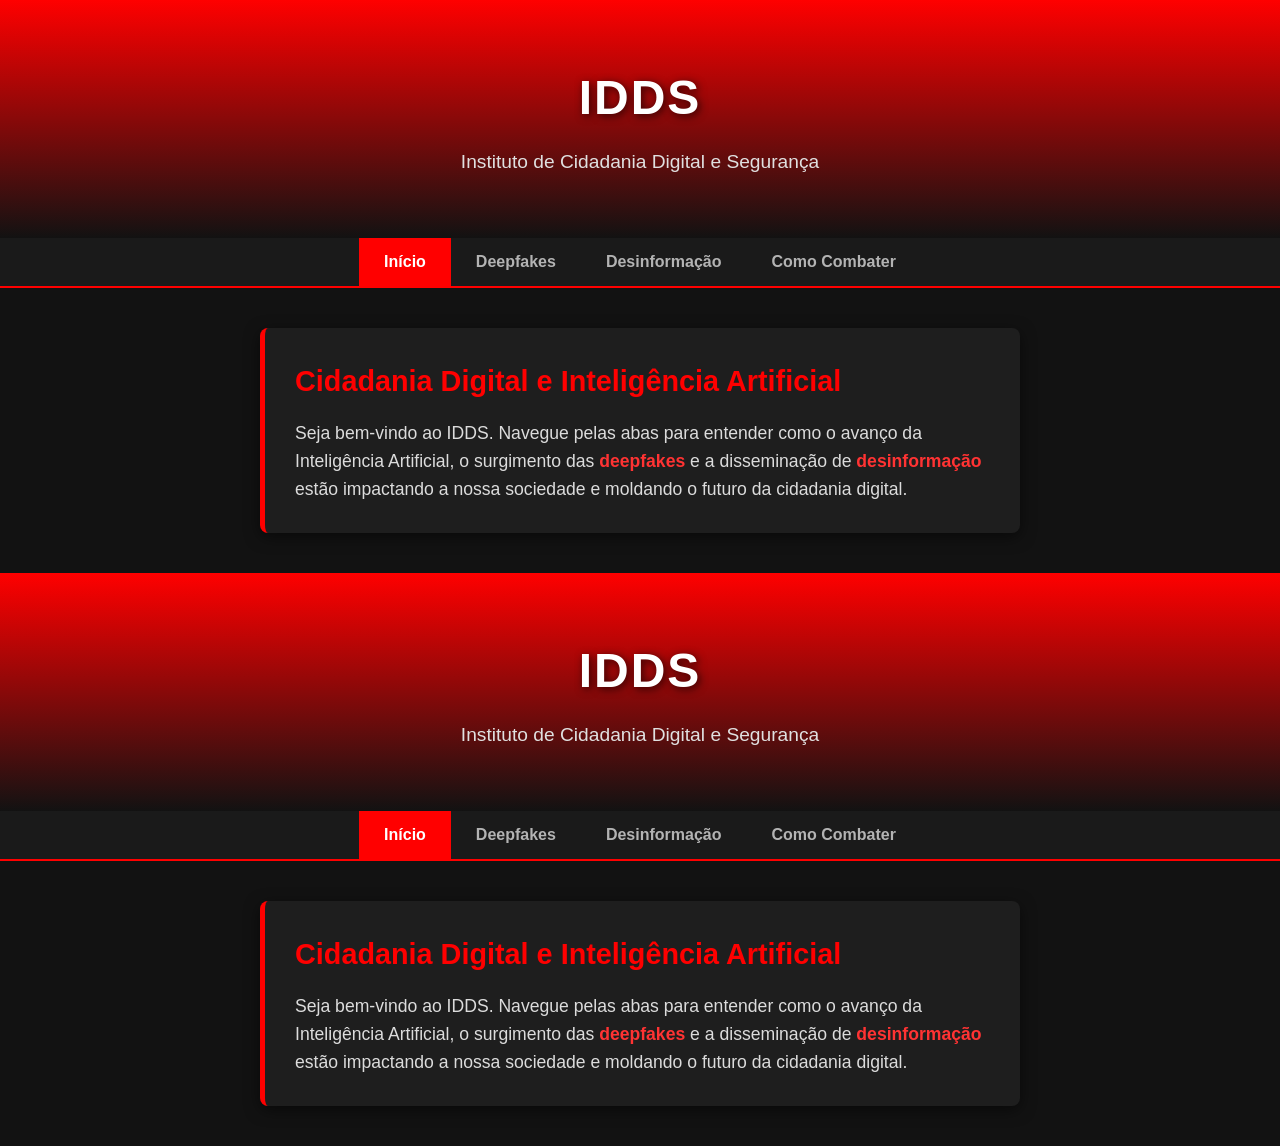
==== index.html @ 6f71fbb0 "Update index.html" ====
<!DOCTYPE html>
<html lang="pt-BR">
<head>
    <meta charset="UTF-8">
    <meta name="viewport" content="width=device-width, initial-scale=1.0">
    <title>IDDS - Cidadania Digital e IA</title>
    <link rel="stylesheet" href="style.css">
</head>
<body>

    <header class="header">
        <div class="logo">IDDS</div>
        <p class="subtitle">Instituto de Cidadania Digital e Segurança</p>
    </header>

    <nav class="nav-tabs">
        <button class="tab-link active" onclick="openTab(event, 'inicio')">Início</button>
        <button class="tab-link" onclick="openTab(event, 'deepfakes')">Deepfakes</button>
        <button class="tab-link" onclick="openTab(event, 'desinformacao')">Desinformação</button>
        <button class="tab-link" onclick="openTab(event, 'combate')">Como Combater</button>
    </nav>

    <main class="container">
        
        <section id="inicio" class="tab-content active">
            <h2>Cidadania Digital e Inteligência Artificial</h2>
            <p>Seja bem-vindo ao IDDS. Navegue pelas abas para entender como o avanço da Inteligência Artificial, o surgimento das <strong>deepfakes</strong> e a disseminação de <strong>desinformação</strong> estão impactando a nossa sociedade e moldando o futuro da cidadania digital.</p>
        </section>

        <section id="deepfakes" class="tab-content">
            <h2>O Impacto das Deepfakes</h2>
            <p>Deepfakes são vídeos, áudios ou imagens gerados por IA que imitam de forma ultra-realista o rosto e a voz de pessoas reais. Embora a tecnologia seja fascinante, ela traz grandes riscos quando usada para criar conteúdos falsos sem consentimento.</p>
        </section>

        <section id="desinformacao" class="tab-content">
            <h2>A Epidemia da Desinformação</h2>
            <p>A desinformação em massa, impulsionada por algoritmos de IA, pode manipular opiniões, interferir em processos democráticos e prejudicar a reputação de indivíduos. Entender como as notícias falsas se espalham é o primeiro passo para nos protegermos.</p>
        </section>

        <section id="combate" class="tab-content">
            <h2>Cidadania Digital em Ação</h2>
            <p>Desenvolver o pensamento crítico, verificar as fontes antes de compartilhar e usar ferramentas de checagem de fatos são atitudes essenciais para exercer uma cidadania digital responsável na era da IA.</p>
        </section>

    </main>

    <script>
        function openTab(evt, tabName) {
            var i, tabcontent, tablinks;
            
            // Esconde todos os conteúdos das abas
            tabcontent = document.getElementsByClassName("tab-content");
            for (i = 0; i < tabcontent.length; i++) {
                tabcontent[i].classList.remove("active");
            }

            // Remove a classe "active" de todos os botões
            tablinks = document.getElementsByClassName("tab-link");
            for (i = 0; i < tablinks.length; i++) {
                tablinks[i].classList.remove("active");
            }

            // Mostra a aba atual e adiciona a classe "active" ao botão que a ativou
            document.getElementById(tabName).classList.add("active");
            evt.currentTarget.classList.add("active");
        }
    </script>
</body>
</html>
<!DOCTYPE html>
<html lang="pt-BR">
<head>
    <meta charset="UTF-8">
    <meta name="viewport" content="width=device-width, initial-scale=1.0">
    <title>IDDS - Cidadania Digital e IA</title>
    <link rel="stylesheet" href="./style.css">
</head>
<body>

    <header class="header">
        <div class="logo">IDDS</div>
        <p class="subtitle">Instituto de Cidadania Digital e Segurança</p>
    </header>

    <nav class="nav-tabs">
        <button class="tab-link active" onclick="openTab(event, 'inicio')">Início</button>
        <button class="tab-link" onclick="openTab(event, 'deepfakes')">Deepfakes</button>
        <button class="tab-link" onclick="openTab(event, 'desinformacao')">Desinformação</button>
        <button class="tab-link" onclick="openTab(event, 'combate')">Como Combater</button>
    </nav>

    <main class="container">
        
        <section id="inicio" class="tab-content active">
            <h2>Cidadania Digital e Inteligência Artificial</h2>
            <p>Seja bem-vindo ao IDDS. Navegue pelas abas para entender como o avanço da Inteligência Artificial, o surgimento das <strong>deepfakes</strong> e a disseminação de <strong>desinformação</strong> estão impactando a nossa sociedade e moldando o futuro da cidadania digital.</p>
        </section>

        <section id="deepfakes" class="tab-content">
            <h2>O Impacto das Deepfakes</h2>
            <p>Deepfakes são vídeos, áudios ou imagens gerados por IA que imitam de forma ultra-realista o rosto e a voz de pessoas reais. Embora a tecnologia seja fascinante, ela traz grandes riscos quando usada para criar conteúdos falsos sem consentimento.</p>
            
            <div class="subsecao">
                <h3>Riscos Sociais e Crimes contra a Honra</h3>
                <p><strong>Fabricação da Realidade:</strong> Com a popularização dos geradores de mídia, a desinformação deixou de ser apenas a distorção de fatos e passou a ser a criação sintética de acontecimentos falsos.</p>
                <p><strong>Crimes contra a Honra:</strong> Cerca de 98% dos conteúdos do tipo deepfake encontrados na internet têm natureza sexual (como o deepnude), afetando de forma desproporcional mulheres e adolescentes.</p>
            </div>
        </section>

        <section id="desinformacao" class="tab-content">
            <h2>A Epidemia da Desinformação</h2>
            <p>A desinformação em massa, impulsionada por algoritmos de IA, pode manipular opiniões, interferir em processos democráticos e prejudicar a reputação de indivíduos. Entender como as notícias falsas se espalham é o primeiro passo para nos protegermos.</p>
            
            <div class="subsecao">
                <h3>Impacto nas Eleições e Desafios Jurídicos</h3>
                <p><strong>Impacto nas Eleições:</strong> O uso de montagens para difamar candidatos ou manipular a opinião do eleitor é uma das maiores preocupações do Tribunal Superior Eleitoral (TSE), que exige rígidas regras de transparência e rotulagem para o uso de IA.</p>
                <p><strong>Atraso Legal:</strong> A velocidade para a criação de material falso é infinitamente superior ao tempo que o sistema judiciário leva para provar a falsidade e responsabilizar os autores.</p>
                <p><strong>Regulação de Plataformas:</strong> Órgãos de governo e especialistas cobram um "dever de cuidado" mais efetivo das empresas de tecnologia (Big Techs) na remoção rápida de conteúdos manipulados e na prestação de contas de seus algoritmos.</p>
            </div>
        </section>

        <section id="combate" class="tab-content">
            <h2>Como se Proteger e Agir</h2>
            <p>Desenvolver o pensamento crítico, verificar as fontes antes de compartilhar e usar ferramentas de checagem de fatos são atitudes essenciais para exercer uma cidadania digital responsável na era da IA.</p>
            
            <div class="subsecao">
                <h3>Cidadania Digital em Ação</h3>
                <p><strong>Educação Midiática:</strong> O desenvolvimento do senso crítico é a principal defesa. A checagem de fatos, a confirmação de informações em veículos tradicionais e a análise do contexto da publicação são essenciais.</p>
                <p><strong>Denúncia e Registro:</strong> Vítimas de falsidade ideológica ou difamação devem reunir provas rapidamente (como capturas de tela auditadas ou atas notariais) para exigir a remoção do material.</p>
            </div>
        </section>

    </main>

    <script>
        function openTab(evt, tabName) {
            var i, tabcontent, tablinks;
            
            tabcontent = document.getElementsByClassName("tab-content");
            for (i = 0; i < tabcontent.length; i++) {
                tabcontent[i].classList.remove("active");
            }

            tablinks = document.getElementsByClassName("tab-link");
            for (i = 0; i < tablinks.length; i++) {
                tablinks[i].classList.remove("active");
            }

            document.getElementById(tabName).classList.add("active");
            evt.currentTarget.classList.add("active");
        }
    </script>
</body>
</html>
---- style.css ----
/* Configurações Gerais */
* {
    margin: 0;
    padding: 0;
    box-sizing: border-box;
    font-family: 'Segoe UI', Tahoma, Geneva, Verdana, sans-serif;
}

body {
    background-color: #121212;
    color: #ffffff;
    line-height: 1.6;
}

/* Abertura / Header */
.header {
    background: linear-gradient(180deg, #ff0000 0%, #121212 100%);
    text-align: center;
    padding: 60px 20px;
}

.logo {
    font-size: 3rem;
    font-weight: 900;
    color: #ffffff;
    letter-spacing: 2px;
    text-shadow: 2px 2px 8px rgba(0, 0, 0, 0.7);
}

.subtitle {
    font-size: 1.2rem;
    color: #e0e0e0;
    margin-top: 10px;
}

/* Menu de Abas */
.nav-tabs {
    display: flex;
    justify-content: center;
    background-color: #1a1a1a;
    border-bottom: 2px solid #ff0000;
    position: sticky;
    top: 0;
    z-index: 100;
}

.tab-link {
    background-color: transparent;
    border: none;
    outline: none;
    color: #b3b3b3;
    padding: 15px 25px;
    font-size: 1rem;
    font-weight: 600;
    cursor: pointer;
    transition: all 0.3s ease;
}

.tab-link:hover {
    color: #ff0000;
    background-color: #262626;
}

.tab-link.active {
    color: #ffffff;
    background-color: #ff0000;
}

/* Área de Conteúdo */
.container {
    max-width: 800px;
    margin: 40px auto;
    padding: 0 20px;
}

.tab-content {
    display: none;
    background-color: #1e1e1e;
    padding: 30px;
    border-radius: 8px;
    border-left: 5px solid #ff0000;
    box-shadow: 0 4px 15px rgba(0, 0, 0, 0.5);
}

.tab-content.active {
    display: block;
    animation: fadeIn 0.5s ease;
}

@keyframes fadeIn {
    from { opacity: 0; transform: translateY(10px); }
    to { opacity: 1; transform: translateY(0); }
}

h2 {
    color: #ff0000;
    margin-bottom: 15px;
    font-size: 1.8rem;
}

p {
    color: #dcdcdc;
    font-size: 1.1rem;
}

strong {
    color: #ff3333;
}
/* Estilos adicionais para os novos textos */
.subsecao {
    margin-top: 25px;
    padding-top: 20px;
    border-top: 1px dashed #333;
}

.subsecao h3 {
    color: #ffffff;
    font-size: 1.3rem;
    margin-bottom: 15px;
}

.subsecao p {
    margin-bottom: 15px;
    font-size: 1rem;
}
---- style.css ----
/* Configurações Gerais */
* {
    margin: 0;
    padding: 0;
    box-sizing: border-box;
    font-family: 'Segoe UI', Tahoma, Geneva, Verdana, sans-serif;
}

body {
    background-color: #121212;
    color: #ffffff;
    line-height: 1.6;
}

/* Abertura / Header */
.header {
    background: linear-gradient(180deg, #ff0000 0%, #121212 100%);
    text-align: center;
    padding: 60px 20px;
}

.logo {
    font-size: 3rem;
    font-weight: 900;
    color: #ffffff;
    letter-spacing: 2px;
    text-shadow: 2px 2px 8px rgba(0, 0, 0, 0.7);
}

.subtitle {
    font-size: 1.2rem;
    color: #e0e0e0;
    margin-top: 10px;
}

/* Menu de Abas */
.nav-tabs {
    display: flex;
    justify-content: center;
    background-color: #1a1a1a;
    border-bottom: 2px solid #ff0000;
    position: sticky;
    top: 0;
    z-index: 100;
}

.tab-link {
    background-color: transparent;
    border: none;
    outline: none;
    color: #b3b3b3;
    padding: 15px 25px;
    font-size: 1rem;
    font-weight: 600;
    cursor: pointer;
    transition: all 0.3s ease;
}

.tab-link:hover {
    color: #ff0000;
    background-color: #262626;
}

.tab-link.active {
    color: #ffffff;
    background-color: #ff0000;
}

/* Área de Conteúdo */
.container {
    max-width: 800px;
    margin: 40px auto;
    padding: 0 20px;
}

.tab-content {
    display: none;
    background-color: #1e1e1e;
    padding: 30px;
    border-radius: 8px;
    border-left: 5px solid #ff0000;
    box-shadow: 0 4px 15px rgba(0, 0, 0, 0.5);
}

.tab-content.active {
    display: block;
    animation: fadeIn 0.5s ease;
}

@keyframes fadeIn {
    from { opacity: 0; transform: translateY(10px); }
    to { opacity: 1; transform: translateY(0); }
}

h2 {
    color: #ff0000;
    margin-bottom: 15px;
    font-size: 1.8rem;
}

p {
    color: #dcdcdc;
    font-size: 1.1rem;
}

strong {
    color: #ff3333;
}
/* Estilos adicionais para os novos textos */
.subsecao {
    margin-top: 25px;
    padding-top: 20px;
    border-top: 1px dashed #333;
}

.subsecao h3 {
    color: #ffffff;
    font-size: 1.3rem;
    margin-bottom: 15px;
}

.subsecao p {
    margin-bottom: 15px;
    font-size: 1rem;
}
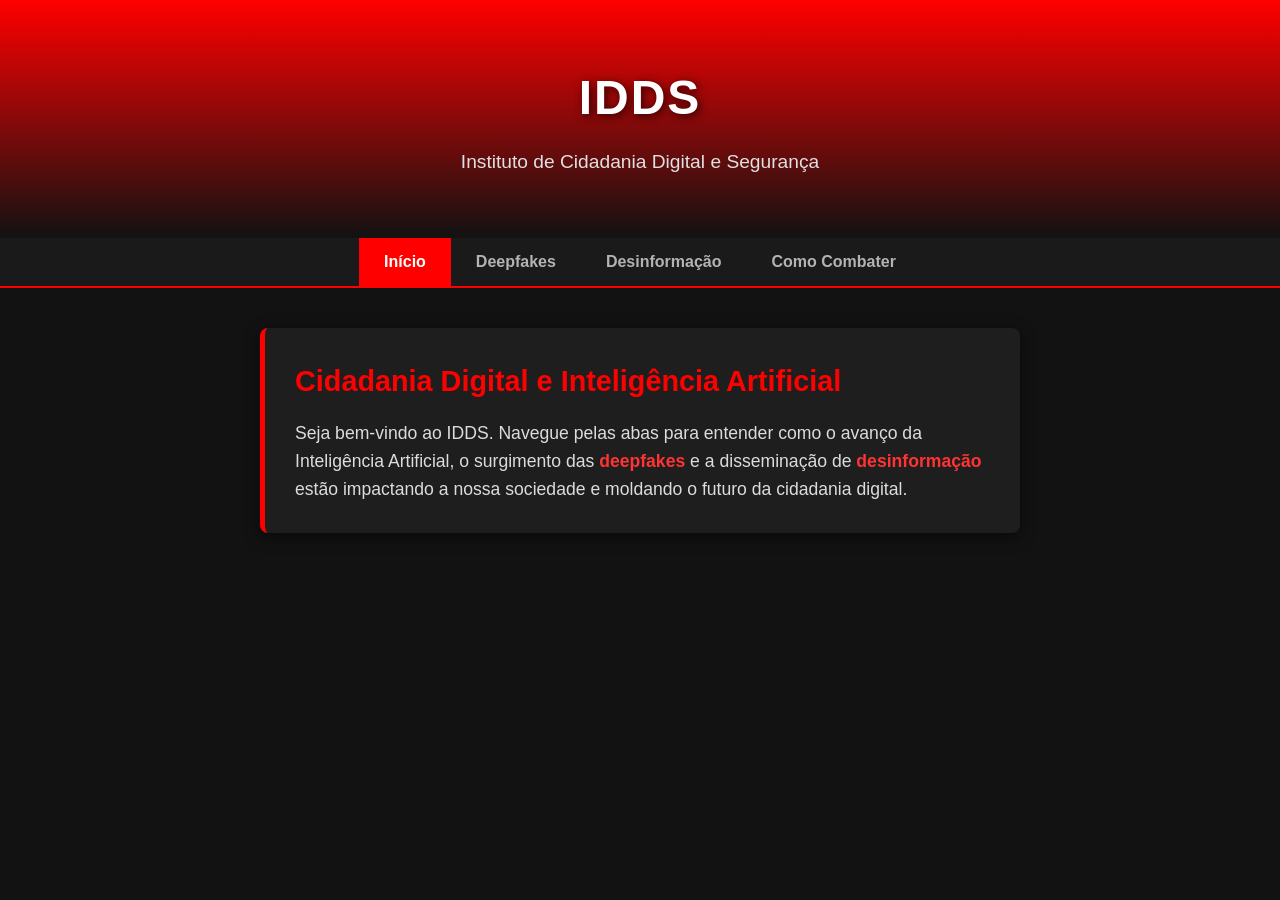
==== commit 604683ba: "Update index.html" ====
--- a/index.html
+++ b/index.html
@@ -4,7 +4,7 @@
     <meta charset="UTF-8">
     <meta name="viewport" content="width=device-width, initial-scale=1.0">
     <title>IDDS - Cidadania Digital e IA</title>
-    <link rel="stylesheet" href="style.css">
+    <link rel="stylesheet" href="./style.css">
 </head>
 <body>
 
@@ -48,94 +48,6 @@
         function openTab(evt, tabName) {
             var i, tabcontent, tablinks;
             
-            // Esconde todos os conteúdos das abas
-            tabcontent = document.getElementsByClassName("tab-content");
-            for (i = 0; i < tabcontent.length; i++) {
-                tabcontent[i].classList.remove("active");
-            }
-
-            // Remove a classe "active" de todos os botões
-            tablinks = document.getElementsByClassName("tab-link");
-            for (i = 0; i < tablinks.length; i++) {
-                tablinks[i].classList.remove("active");
-            }
-
-            // Mostra a aba atual e adiciona a classe "active" ao botão que a ativou
-            document.getElementById(tabName).classList.add("active");
-            evt.currentTarget.classList.add("active");
-        }
-    </script>
-</body>
-</html>
-<!DOCTYPE html>
-<html lang="pt-BR">
-<head>
-    <meta charset="UTF-8">
-    <meta name="viewport" content="width=device-width, initial-scale=1.0">
-    <title>IDDS - Cidadania Digital e IA</title>
-    <link rel="stylesheet" href="./style.css">
-</head>
-<body>
-
-    <header class="header">
-        <div class="logo">IDDS</div>
-        <p class="subtitle">Instituto de Cidadania Digital e Segurança</p>
-    </header>
-
-    <nav class="nav-tabs">
-        <button class="tab-link active" onclick="openTab(event, 'inicio')">Início</button>
-        <button class="tab-link" onclick="openTab(event, 'deepfakes')">Deepfakes</button>
-        <button class="tab-link" onclick="openTab(event, 'desinformacao')">Desinformação</button>
-        <button class="tab-link" onclick="openTab(event, 'combate')">Como Combater</button>
-    </nav>
-
-    <main class="container">
-        
-        <section id="inicio" class="tab-content active">
-            <h2>Cidadania Digital e Inteligência Artificial</h2>
-            <p>Seja bem-vindo ao IDDS. Navegue pelas abas para entender como o avanço da Inteligência Artificial, o surgimento das <strong>deepfakes</strong> e a disseminação de <strong>desinformação</strong> estão impactando a nossa sociedade e moldando o futuro da cidadania digital.</p>
-        </section>
-
-        <section id="deepfakes" class="tab-content">
-            <h2>O Impacto das Deepfakes</h2>
-            <p>Deepfakes são vídeos, áudios ou imagens gerados por IA que imitam de forma ultra-realista o rosto e a voz de pessoas reais. Embora a tecnologia seja fascinante, ela traz grandes riscos quando usada para criar conteúdos falsos sem consentimento.</p>
-            
-            <div class="subsecao">
-                <h3>Riscos Sociais e Crimes contra a Honra</h3>
-                <p><strong>Fabricação da Realidade:</strong> Com a popularização dos geradores de mídia, a desinformação deixou de ser apenas a distorção de fatos e passou a ser a criação sintética de acontecimentos falsos.</p>
-                <p><strong>Crimes contra a Honra:</strong> Cerca de 98% dos conteúdos do tipo deepfake encontrados na internet têm natureza sexual (como o deepnude), afetando de forma desproporcional mulheres e adolescentes.</p>
-            </div>
-        </section>
-
-        <section id="desinformacao" class="tab-content">
-            <h2>A Epidemia da Desinformação</h2>
-            <p>A desinformação em massa, impulsionada por algoritmos de IA, pode manipular opiniões, interferir em processos democráticos e prejudicar a reputação de indivíduos. Entender como as notícias falsas se espalham é o primeiro passo para nos protegermos.</p>
-            
-            <div class="subsecao">
-                <h3>Impacto nas Eleições e Desafios Jurídicos</h3>
-                <p><strong>Impacto nas Eleições:</strong> O uso de montagens para difamar candidatos ou manipular a opinião do eleitor é uma das maiores preocupações do Tribunal Superior Eleitoral (TSE), que exige rígidas regras de transparência e rotulagem para o uso de IA.</p>
-                <p><strong>Atraso Legal:</strong> A velocidade para a criação de material falso é infinitamente superior ao tempo que o sistema judiciário leva para provar a falsidade e responsabilizar os autores.</p>
-                <p><strong>Regulação de Plataformas:</strong> Órgãos de governo e especialistas cobram um "dever de cuidado" mais efetivo das empresas de tecnologia (Big Techs) na remoção rápida de conteúdos manipulados e na prestação de contas de seus algoritmos.</p>
-            </div>
-        </section>
-
-        <section id="combate" class="tab-content">
-            <h2>Como se Proteger e Agir</h2>
-            <p>Desenvolver o pensamento crítico, verificar as fontes antes de compartilhar e usar ferramentas de checagem de fatos são atitudes essenciais para exercer uma cidadania digital responsável na era da IA.</p>
-            
-            <div class="subsecao">
-                <h3>Cidadania Digital em Ação</h3>
-                <p><strong>Educação Midiática:</strong> O desenvolvimento do senso crítico é a principal defesa. A checagem de fatos, a confirmação de informações em veículos tradicionais e a análise do contexto da publicação são essenciais.</p>
-                <p><strong>Denúncia e Registro:</strong> Vítimas de falsidade ideológica ou difamação devem reunir provas rapidamente (como capturas de tela auditadas ou atas notariais) para exigir a remoção do material.</p>
-            </div>
-        </section>
-
-    </main>
-
-    <script>
-        function openTab(evt, tabName) {
-            var i, tabcontent, tablinks;
-            
             tabcontent = document.getElementsByClassName("tab-content");
             for (i = 0; i < tabcontent.length; i++) {
                 tabcontent[i].classList.remove("active");
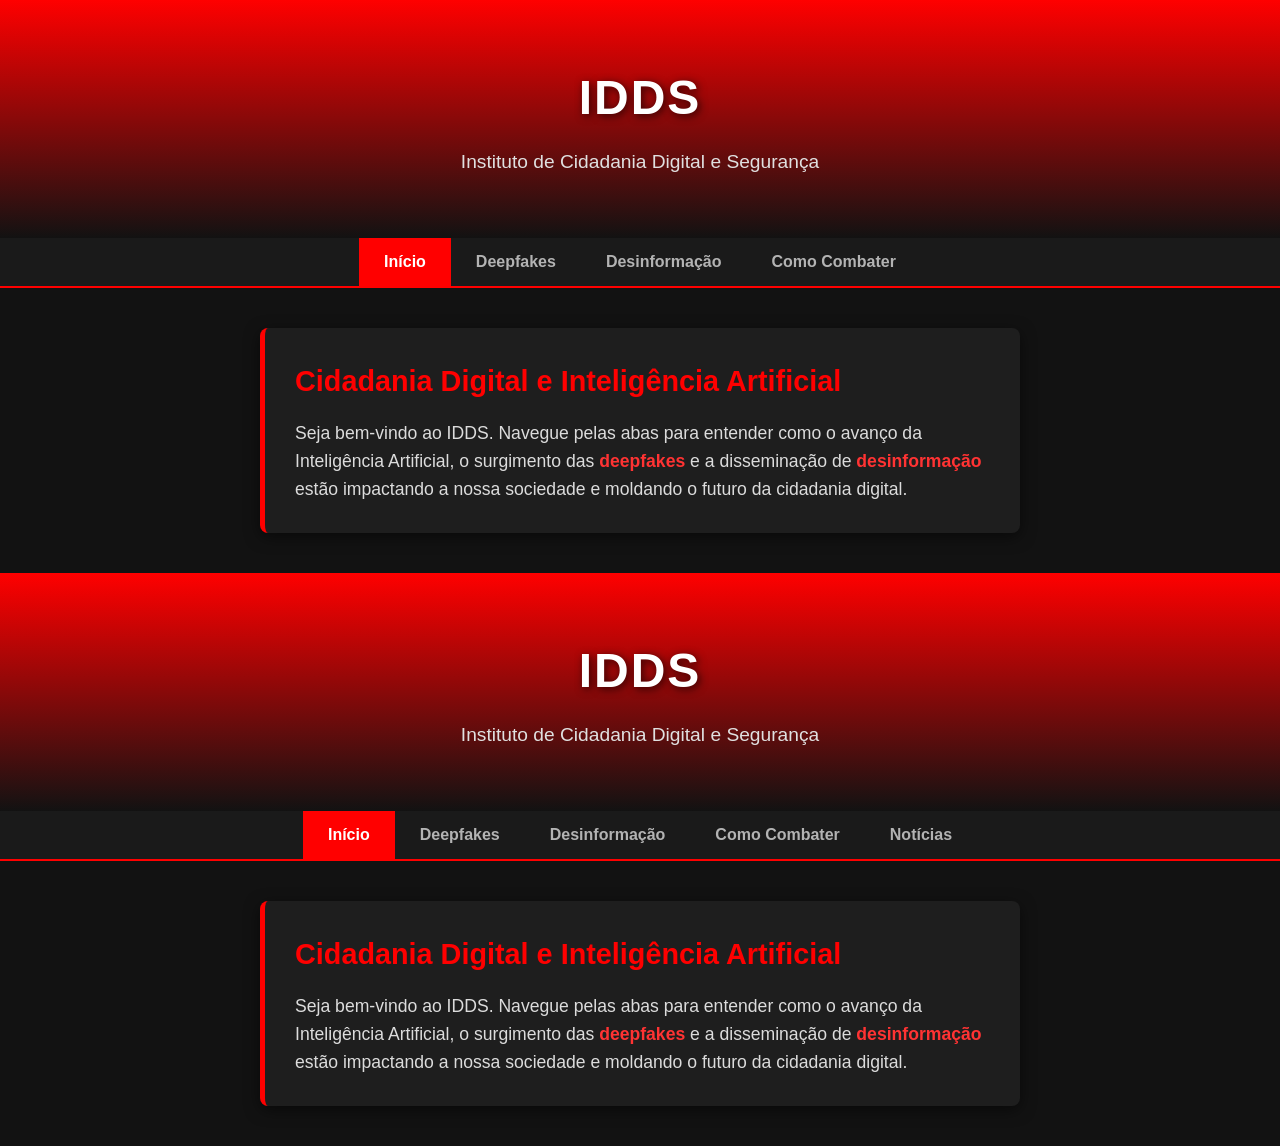
==== commit 81274228: "Enhance index.html with new content sections Added a new section on news and updates related to AI r" ====
--- a/index.html
+++ b/index.html
@@ -64,3 +64,99 @@
     </script>
 </body>
 </html>
+<!DOCTYPE html>
+<html lang="pt-BR">
+<head>
+    <meta charset="UTF-8">
+    <meta name="viewport" content="width=device-width, initial-scale=1.0">
+    <title>IDDS - Cidadania Digital e IA</title>
+    <link rel="stylesheet" href="./style.css">
+</head>
+<body>
+
+    <header class="header">
+        <div class="logo">IDDS</div>
+        <p class="subtitle">Instituto de Cidadania Digital e Segurança</p>
+    </header>
+
+    <nav class="nav-tabs">
+        <button class="tab-link active" onclick="openTab(event, 'inicio')">Início</button>
+        <button class="tab-link" onclick="openTab(event, 'deepfakes')">Deepfakes</button>
+        <button class="tab-link" onclick="openTab(event, 'desinformacao')">Desinformação</button>
+        <button class="tab-link" onclick="openTab(event, 'combate')">Como Combater</button>
+        <button class="tab-link" onclick="openTab(event, 'noticias')">Notícias</button>
+    </nav>
+
+    <main class="container">
+        
+        <section id="inicio" class="tab-content active">
+            <h2>Cidadania Digital e Inteligência Artificial</h2>
+            <p>Seja bem-vindo ao IDDS. Navegue pelas abas para entender como o avanço da Inteligência Artificial, o surgimento das <strong>deepfakes</strong> e a disseminação de <strong>desinformação</strong> estão impactando a nossa sociedade e moldando o futuro da cidadania digital.</p>
+        </section>
+
+        <section id="deepfakes" class="tab-content">
+            <h2>O Impacto das Deepfakes</h2>
+            <p>Deepfakes são vídeos, áudios ou imagens gerados por IA que imitam de forma ultra-realista o rosto e a voz de pessoas reais. Embora a tecnologia seja fascinante, ela traz grandes riscos quando usada para criar conteúdos falsos sem consentimento.</p>
+            
+            <div class="subsecao">
+                <h3>1. Riscos Sociais e Crimes contra a Honra</h3>
+                <p><strong>Fabricação da Realidade:</strong> Com a popularização dos geradores de mídia, a desinformação deixou de ser apenas a distorção de fatos e passou a ser a criação sintética de acontecimentos falsos.</p>
+                <p><strong>Crimes contra a Honra:</strong> Uma parcela esmagadora dos conteúdos do tipo deepfake encontrados na internet tem como objetivo a difamação e a violação da privacidade de indivíduos, afetando de forma desproporcional mulheres e adolescentes por meio de montagens abusivas.</p>
+            </div>
+        </section>
+
+        <section id="desinformacao" class="tab-content">
+            <h2>A Epidemia da Desinformação</h2>
+            <p>A desinformação em massa, impulsionada por algoritmos de IA, pode manipular opiniões, interferir em processos democráticos e prejudicar a reputação de indivíduos. Entender como as notícias falsas se espalham é o primeiro passo para nos protegermos.</p>
+            
+            <div class="subsecao">
+                <h3>2. Desafios Jurídicos e de Governança</h3>
+                <p><strong>Impacto nas Eleições:</strong> O uso de montagens para difamar candidatos ou manipular a opinião do eleitor é uma das maiores preocupações do Tribunal Superior Eleitoral (TSE), que exige rígidas regras de transparência e rotulagem para o uso de IA.</p>
+                <p><strong>Atraso Legal:</strong> A velocidade para a criação de material falso é infinitamente superior ao tempo que o sistema judiciário leva para provar a falsidade e responsabilizar os autores.</p>
+                <p><strong>Regulação de Plataformas:</strong> Órgãos de governo e especialistas cobram um "dever de cuidado" mais efetivo das empresas de tecnologia (Big Techs) na remoção rápida de conteúdos manipulados e na prestação de contas de seus algoritmos.</p>
+            </div>
+        </section>
+
+        <section id="combate" class="tab-content">
+            <h2>Como se Proteger e Agir</h2>
+            
+            <div class="subsecao">
+                <h3>3. Como se Proteger e Agir</h3>
+                <p><strong>Educação Midiática:</strong> O desenvolvimento do senso crítico é a principal defesa. A checagem de fatos, a confirmação de informações em veículos tradicionais e a análise do contexto da publicação são essenciais.</p>
+                <p><strong>Denúncia e Registro:</strong> Vítimas de falsidade ideológica ou difamação devem reunir provas rapidamente (como capturas de tela auditadas ou atas notariais) para exigir a remoção do material pelas vias legais.</p>
+            </div>
+        </section>
+
+        <section id="noticias" class="tab-content">
+            <h2>Painel de Notícias e Atualizações</h2>
+            <p>Acompanhe novidades sobre regulamentações de IA, decisões governamentais e o cenário global da segurança da informação.</p>
+            
+            <div class="subsecao">
+                <h3>Últimas Atualizações</h3>
+                <p><strong>Novas Diretrizes do TSE:</strong> Tribunal reforça punições para o uso de inteligência artificial sem aviso prévio em campanhas de comunicação de interesse público.</p>
+                <p><strong>Debates sobre Big Techs:</strong> Discussões no Congresso avançam em busca de novos parâmetros de responsabilidade na moderação de conteúdos gerados por algoritmos avançados.</p>
+            </div>
+        </section>
+
+    </main>
+
+    <script>
+        function openTab(evt, tabName) {
+            var i, tabcontent, tablinks;
+            
+            tabcontent = document.getElementsByClassName("tab-content");
+            for (i = 0; i < tabcontent.length; i++) {
+                tabcontent[i].classList.remove("active");
+            }
+
+            tablinks = document.getElementsByClassName("tab-link");
+            for (i = 0; i < tablinks.length; i++) {
+                tablinks[i].classList.remove("active");
+            }
+
+            document.getElementById(tabName).classList.add("active");
+            evt.currentTarget.classList.add("active");
+        }
+    </script>
+</body>
+</html>
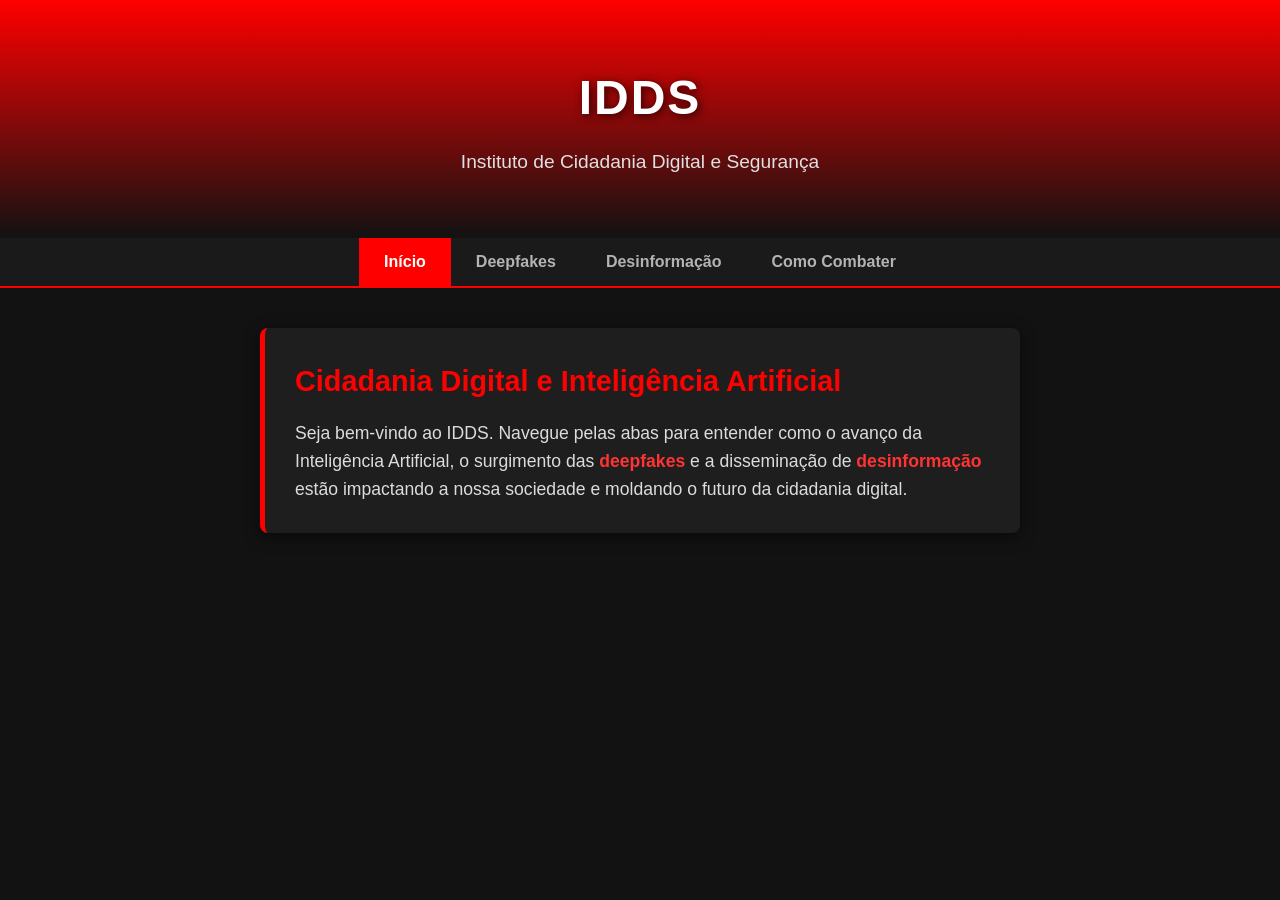
==== commit 46119cc0: "Update index.html" ====
--- a/index.html
+++ b/index.html
@@ -4,7 +4,7 @@
     <meta charset="UTF-8">
     <meta name="viewport" content="width=device-width, initial-scale=1.0">
     <title>IDDS - Cidadania Digital e IA</title>
-    <link rel="stylesheet" href="./style.css">
+    <link rel="stylesheet" href="style.css">
 </head>
 <body>
 
@@ -48,115 +48,22 @@
         function openTab(evt, tabName) {
             var i, tabcontent, tablinks;
             
+            // Esconde todos os conteúdos das abas
             tabcontent = document.getElementsByClassName("tab-content");
             for (i = 0; i < tabcontent.length; i++) {
                 tabcontent[i].classList.remove("active");
             }
 
+            // Remove a classe "active" de todos os botões
             tablinks = document.getElementsByClassName("tab-link");
             for (i = 0; i < tablinks.length; i++) {
                 tablinks[i].classList.remove("active");
             }
 
+            // Mostra a aba atual e adiciona a classe "active" ao botão que a ativou
             document.getElementById(tabName).classList.add("active");
             evt.currentTarget.classList.add("active");
         }
     </script>
 </body>
 </html>
-<!DOCTYPE html>
-<html lang="pt-BR">
-<head>
-    <meta charset="UTF-8">
-    <meta name="viewport" content="width=device-width, initial-scale=1.0">
-    <title>IDDS - Cidadania Digital e IA</title>
-    <link rel="stylesheet" href="./style.css">
-</head>
-<body>
-
-    <header class="header">
-        <div class="logo">IDDS</div>
-        <p class="subtitle">Instituto de Cidadania Digital e Segurança</p>
-    </header>
-
-    <nav class="nav-tabs">
-        <button class="tab-link active" onclick="openTab(event, 'inicio')">Início</button>
-        <button class="tab-link" onclick="openTab(event, 'deepfakes')">Deepfakes</button>
-        <button class="tab-link" onclick="openTab(event, 'desinformacao')">Desinformação</button>
-        <button class="tab-link" onclick="openTab(event, 'combate')">Como Combater</button>
-        <button class="tab-link" onclick="openTab(event, 'noticias')">Notícias</button>
-    </nav>
-
-    <main class="container">
-        
-        <section id="inicio" class="tab-content active">
-            <h2>Cidadania Digital e Inteligência Artificial</h2>
-            <p>Seja bem-vindo ao IDDS. Navegue pelas abas para entender como o avanço da Inteligência Artificial, o surgimento das <strong>deepfakes</strong> e a disseminação de <strong>desinformação</strong> estão impactando a nossa sociedade e moldando o futuro da cidadania digital.</p>
-        </section>
-
-        <section id="deepfakes" class="tab-content">
-            <h2>O Impacto das Deepfakes</h2>
-            <p>Deepfakes são vídeos, áudios ou imagens gerados por IA que imitam de forma ultra-realista o rosto e a voz de pessoas reais. Embora a tecnologia seja fascinante, ela traz grandes riscos quando usada para criar conteúdos falsos sem consentimento.</p>
-            
-            <div class="subsecao">
-                <h3>1. Riscos Sociais e Crimes contra a Honra</h3>
-                <p><strong>Fabricação da Realidade:</strong> Com a popularização dos geradores de mídia, a desinformação deixou de ser apenas a distorção de fatos e passou a ser a criação sintética de acontecimentos falsos.</p>
-                <p><strong>Crimes contra a Honra:</strong> Uma parcela esmagadora dos conteúdos do tipo deepfake encontrados na internet tem como objetivo a difamação e a violação da privacidade de indivíduos, afetando de forma desproporcional mulheres e adolescentes por meio de montagens abusivas.</p>
-            </div>
-        </section>
-
-        <section id="desinformacao" class="tab-content">
-            <h2>A Epidemia da Desinformação</h2>
-            <p>A desinformação em massa, impulsionada por algoritmos de IA, pode manipular opiniões, interferir em processos democráticos e prejudicar a reputação de indivíduos. Entender como as notícias falsas se espalham é o primeiro passo para nos protegermos.</p>
-            
-            <div class="subsecao">
-                <h3>2. Desafios Jurídicos e de Governança</h3>
-                <p><strong>Impacto nas Eleições:</strong> O uso de montagens para difamar candidatos ou manipular a opinião do eleitor é uma das maiores preocupações do Tribunal Superior Eleitoral (TSE), que exige rígidas regras de transparência e rotulagem para o uso de IA.</p>
-                <p><strong>Atraso Legal:</strong> A velocidade para a criação de material falso é infinitamente superior ao tempo que o sistema judiciário leva para provar a falsidade e responsabilizar os autores.</p>
-                <p><strong>Regulação de Plataformas:</strong> Órgãos de governo e especialistas cobram um "dever de cuidado" mais efetivo das empresas de tecnologia (Big Techs) na remoção rápida de conteúdos manipulados e na prestação de contas de seus algoritmos.</p>
-            </div>
-        </section>
-
-        <section id="combate" class="tab-content">
-            <h2>Como se Proteger e Agir</h2>
-            
-            <div class="subsecao">
-                <h3>3. Como se Proteger e Agir</h3>
-                <p><strong>Educação Midiática:</strong> O desenvolvimento do senso crítico é a principal defesa. A checagem de fatos, a confirmação de informações em veículos tradicionais e a análise do contexto da publicação são essenciais.</p>
-                <p><strong>Denúncia e Registro:</strong> Vítimas de falsidade ideológica ou difamação devem reunir provas rapidamente (como capturas de tela auditadas ou atas notariais) para exigir a remoção do material pelas vias legais.</p>
-            </div>
-        </section>
-
-        <section id="noticias" class="tab-content">
-            <h2>Painel de Notícias e Atualizações</h2>
-            <p>Acompanhe novidades sobre regulamentações de IA, decisões governamentais e o cenário global da segurança da informação.</p>
-            
-            <div class="subsecao">
-                <h3>Últimas Atualizações</h3>
-                <p><strong>Novas Diretrizes do TSE:</strong> Tribunal reforça punições para o uso de inteligência artificial sem aviso prévio em campanhas de comunicação de interesse público.</p>
-                <p><strong>Debates sobre Big Techs:</strong> Discussões no Congresso avançam em busca de novos parâmetros de responsabilidade na moderação de conteúdos gerados por algoritmos avançados.</p>
-            </div>
-        </section>
-
-    </main>
-
-    <script>
-        function openTab(evt, tabName) {
-            var i, tabcontent, tablinks;
-            
-            tabcontent = document.getElementsByClassName("tab-content");
-            for (i = 0; i < tabcontent.length; i++) {
-                tabcontent[i].classList.remove("active");
-            }
-
-            tablinks = document.getElementsByClassName("tab-link");
-            for (i = 0; i < tablinks.length; i++) {
-                tablinks[i].classList.remove("active");
-            }
-
-            document.getElementById(tabName).classList.add("active");
-            evt.currentTarget.classList.add("active");
-        }
-    </script>
-</body>
-</html>
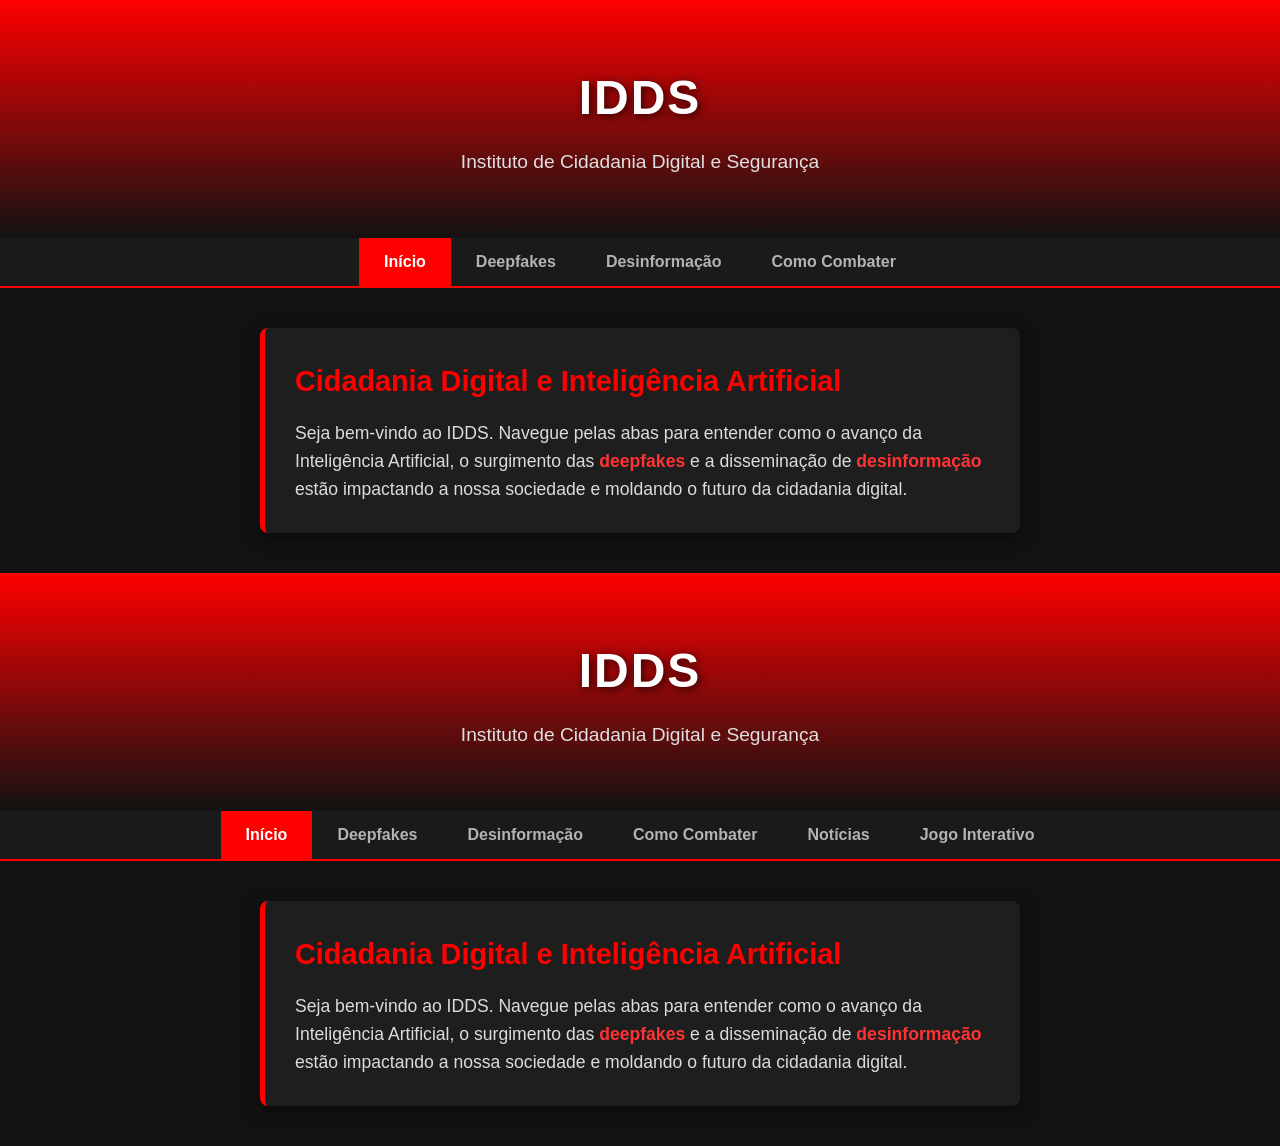
==== commit b1ce50b0: "Update index.html" ====
--- a/index.html
+++ b/index.html
@@ -67,3 +67,178 @@
     </script>
 </body>
 </html>
+<!DOCTYPE html>
+<html lang="pt-BR">
+<head>
+    <meta charset="UTF-8">
+    <meta name="viewport" content="width=device-width, initial-scale=1.0">
+    <title>IDDS - Cidadania Digital e IA</title>
+    <link rel="stylesheet" href="./style.css">
+</head>
+<body>
+
+    <header class="header">
+        <div class="logo">IDDS</div>
+        <p class="subtitle">Instituto de Cidadania Digital e Segurança</p>
+    </header>
+
+    <nav class="nav-tabs">
+        <button class="tab-link active" onclick="openTab(event, 'inicio')">Início</button>
+        <button class="tab-link" onclick="openTab(event, 'deepfakes')">Deepfakes</button>
+        <button class="tab-link" onclick="openTab(event, 'desinformacao')">Desinformação</button>
+        <button class="tab-link" onclick="openTab(event, 'combate')">Como Combater</button>
+        <button class="tab-link" onclick="openTab(event, 'noticias')">Notícias</button>
+        <button class="tab-link" onclick="openTab(event, 'jogo')">Jogo Interativo</button>
+    </nav>
+
+    <main class="container">
+        
+        <section id="inicio" class="tab-content active">
+            <h2>Cidadania Digital e Inteligência Artificial</h2>
+            <p>Seja bem-vindo ao IDDS. Navegue pelas abas para entender como o avanço da Inteligência Artificial, o surgimento das <strong>deepfakes</strong> e a disseminação de <strong>desinformação</strong> estão impactando a nossa sociedade e moldando o futuro da cidadania digital.</p>
+        </section>
+
+        <section id="deepfakes" class="tab-content">
+            <h2>O Impacto das Deepfakes</h2>
+            <p>Deepfakes são vídeos, áudios ou imagens gerados por IA que imitam de forma ultra-realista o rosto e a voz de pessoas reais. Embora a tecnologia seja fascinante, ela traz grandes riscos quando usada para criar conteúdos falsos sem consentimento.</p>
+            
+            <div class="subsecao">
+                <h3>1. Riscos Sociais e Crimes contra a Honra</h3>
+                <p><strong>Fabricação da Realidade:</strong> Com a popularização dos geradores de mídia, a desinformação deixou de ser apenas a distorção de fatos e passou a ser a criação sintética de acontecimentos falsos.</p>
+                <p><strong>Crimes contra a Honra:</strong> Uma parcela esmagadora dos conteúdos do tipo deepfake encontrados na internet tem como objetivo a difamação e a violação da privacidade de indivíduos, afetando de forma desproporcional a segurança e a integridade de cidadãos na rede através de manipulações abusivas.</p>
+            </div>
+        </section>
+
+        <section id="desinformacao" class="tab-content">
+            <h2>A Epidemia da Desinformação</h2>
+            <p>A desinformação em massa, impulsionada por algoritmos de IA, pode manipular opiniões, interferir em processos democráticos e prejudicar a reputação de indivíduos. Entender como as notícias falsas se espalham é o primeiro passo para nos protegermos.</p>
+            
+            <div class="subsecao">
+                <h3>2. Desafios Jurídicos e de Governança</h3>
+                <p><strong>Impacto nas Eleições:</strong> O uso de montagens para difamar candidatos ou manipular a opinião do eleitor é uma das maiores preocupações do Tribunal Superior Eleitoral (TSE), que exige rígidas regras de transparência e rotulagem para o uso de IA.</p>
+                <p><strong>Atraso Legal:</strong> A velocidade para a criação de material falso é infinitamente superior ao tempo que o sistema judiciário leva para provar a falsidade e responsabilizar os autores.</p>
+                <p><strong>Regulação de Plataformas:</strong> Órgãos de governo e especialistas cobram um "dever de cuidado" mais efetivo das empresas de tecnologia (Big Techs) na remoção rápida de conteúdos manipulados e na prestação de contas de seus algoritmos.</p>
+            </div>
+        </section>
+
+        <section id="combate" class="tab-content">
+            <h2>Como se Proteger e Agir</h2>
+            <div class="subsecao">
+                <h3>3. Como se Proteger e Agir</h3>
+                <p><strong>Educação Midiática:</strong> O desenvolvimento do senso crítico é a principal defesa. A checagem de fatos, a confirmação de informações em veículos tradicionais e a análise do contexto da publicação são essenciais.</p>
+                <p><strong>Denúncia e Registro:</strong> Vítimas de falsidade ideológica ou difamação devem reunir provas rapidamente (como capturas de tela auditadas ou atas notariais) para exigir a remoção do material pelas vias legais.</p>
+            </div>
+        </section>
+
+        <section id="noticias" class="tab-content">
+            <h2>Painel de Notícias e Atualizações</h2>
+            <p>Acompanhe novidades sobre regulamentações de IA, decisões governamentais e o cenário global da segurança da informação.</p>
+            <div class="subsecao">
+                <h3>Últimas Atualizações</h3>
+                <p><strong>Novas Diretrizes do TSE:</strong> Tribunal reforça punições para o uso de inteligência artificial sem aviso prévio em campanhas de comunicação de interesse público.</p>
+                <p><strong>Debates sobre Big Techs:</strong> Discussões no Congresso avançam em busca de novos parâmetros de responsabilidade na moderação de conteúdos gerados por algoritmos avançados.</p>
+            </div>
+        </section>
+
+        <section id="jogo" class="tab-content">
+            <h2>Simulador: Sentinela Digital IDDS</h2>
+            <p>Você assumiu o papel de um analista de moderação e checagem. Avalie as postagens suspeitas enviadas pelas redes e decida a melhor ação para proteger a sociedade!</p>
+            
+            <div id="game-container" class="game-box">
+                <div class="status-bar">
+                    <span>Pontuação de Cidadania: <strong id="score">0</strong></span>
+                </div>
+                <hr style="border-color: #333; margin: 15px 0;">
+                <div id="scenario-text" class="scenario">Carregando missão de checagem...</div>
+                <div id="options-container" class="options-vertical"></div>
+            </div>
+        </section>
+
+    </main>
+
+    <script>
+        // Alternar entre as abas do site
+        function openTab(evt, tabName) {
+            var i, tabcontent, tablinks;
+            tabcontent = document.getElementsByClassName("tab-content");
+            for (i = 0; i < tabcontent.length; i++) {
+                tabcontent[i].classList.remove("active");
+            }
+            tablinks = document.getElementsByClassName("tab-link");
+            for (i = 0; i < tablinks.length; i++) {
+                tablinks[i].classList.remove("active");
+            }
+            document.getElementById(tabName).classList.add("active");
+            evt.currentTarget.classList.add("active");
+        }
+
+        // Banco de Dados de Cenários do Jogo
+        const scenarios = [
+            {
+                text: "CASO 1: Um vídeo ultra-realista de um candidato à prefeitura afirmando que vai desviar verbas da saúde viraliza na noite anterior às eleições. Você nota pequenos borrões de renderização e pixels instáveis ao redor da boca e olhos do candidato. O que você faz?",
+                options: [
+                    { text: "Sinalizar o conteúdo como DEEPFAKE e emitir uma nota de desinformação baseada nas pistas visuais.", correct: true, feedback: "Excelente! As falhas de renderização indicavam manipulação por IA. O alerta rápido evitou o pânico entre os eleitores." },
+                    { text: "Aprovar a veiculação imediata e deixar que os usuários debatam e tirem suas próprias conclusões.", correct: false, feedback: "Incorreto. A inação espalhou um conteúdo sintético falso, influenciando negativamente e de forma criminosa o processo eleitoral." }
+                ]
+            },
+            {
+                text: "CASO 2: Um arquivo de áudio com a voz idêntica à de um empresário famoso recomenda que os cidadãos cliquem em um link para receber um benefício financeiro do governo. Nenhum portal oficial confirma a campanha. Qual sua ação?",
+                options: [
+                    { text: "Suspender temporariamente a circulação para análise de clonagem de voz por IA.", correct: true, feedback: "Perfeito! Tratava-se de um golpe com engenharia social e voz sintetizada. Você protegeu as finanças de muitos cidadãos." },
+                    { text: "Manter o áudio ativo e impulsionar, pois a voz é idêntica à da figura pública.", correct: false, feedback: "Incorreto. A voz foi clonada sinteticamente e a falta de checagem prévia levou internautas a caírem em fraudes financeiras." }
+                ]
+            },
+            {
+                text: "CASO 3: Um canal de jornalismo independente e regulamentado publica uma investigação contendo críticas severas à falta de transparência nos algoritmos de recomendação de uma grande rede social. Como agir?",
+                options: [
+                    { text: "Bloquear a matéria jornalística preventiva por se tratar de um tema altamente controverso.", correct: false, feedback: "Errado. Bloquear o jornalismo legítimo e apurado fere a liberdade de expressão e a transparência necessária para a cidadania digital." },
+                    { text: "Permitir a ampla circulação, garantindo o direito à informação e o debate público fundamentado.", correct: true, feedback: "Correto! O jornalismo checado e profissional é um dos pilares de contenção mais importantes contra as redes de fake news." }
+                ]
+            }
+        ];
+
+        let currentScenario = 0;
+        let score = 0;
+
+        function loadScenario() {
+            if (currentScenario < scenarios.length) {
+                const sc = scenarios[currentScenario];
+                document.getElementById("scenario-text").innerText = sc.text;
+                const optionsDiv = document.getElementById("options-container");
+                optionsDiv.innerHTML = "";
+
+                sc.options.forEach(opt => {
+                    const btn = document.createElement("button");
+                    btn.innerText = opt.text;
+                    btn.className = "game-btn";
+                    btn.onclick = () => selectOption(opt);
+                    optionsDiv.appendChild(btn);
+                });
+            } else {
+                document.getElementById("scenario-text").innerHTML = `<h3>Avaliação Concluída!</h3><p>Você atingiu ${score} de ${scenarios.length} pontos de tomada de decisão ética no simulador IDDS.</p>`;
+                document.getElementById("options-container").innerHTML = `<button class="game-btn" onclick="restartGame()">Reiniciar Simulação</button>`;
+            }
+        }
+
+        function selectOption(option) {
+            alert(option.feedback);
+            if (option.correct) {
+                score++;
+                document.getElementById("score").innerText = score;
+            }
+            currentScenario++;
+            loadScenario();
+        }
+
+        function restartGame() {
+            currentScenario = 0;
+            score = 0;
+            document.getElementById("score").innerText = score;
+            loadScenario();
+        }
+
+        // Carrega o primeiro caso assim que a página estiver pronta
+        window.onload = loadScenario;
+    </script>
+</body>
+</html>
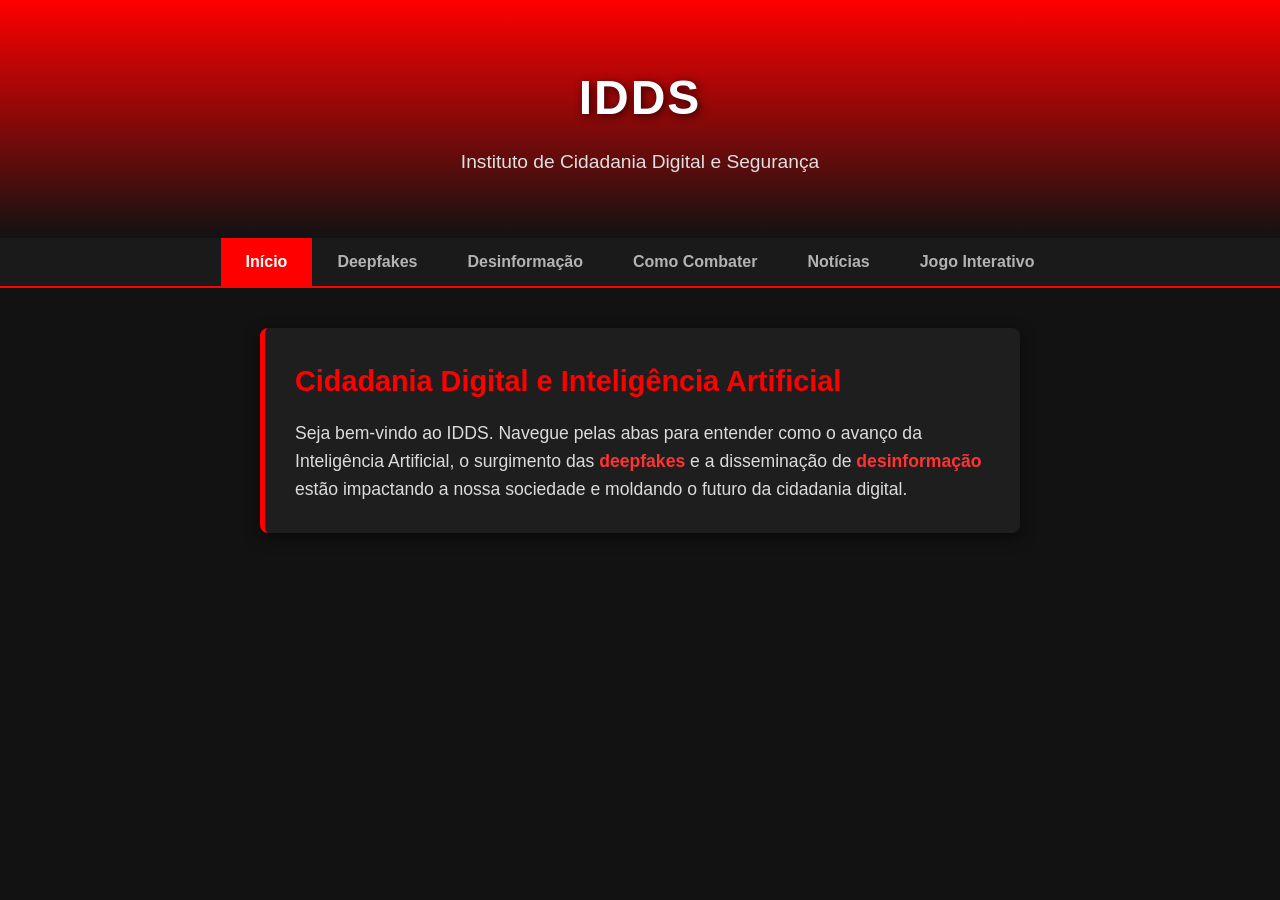
==== commit 21158839: "Update index.html" ====
--- a/index.html
+++ b/index.html
@@ -1,72 +1,3 @@
-<!DOCTYPE html>
-<html lang="pt-BR">
-<head>
-    <meta charset="UTF-8">
-    <meta name="viewport" content="width=device-width, initial-scale=1.0">
-    <title>IDDS - Cidadania Digital e IA</title>
-    <link rel="stylesheet" href="style.css">
-</head>
-<body>
-
-    <header class="header">
-        <div class="logo">IDDS</div>
-        <p class="subtitle">Instituto de Cidadania Digital e Segurança</p>
-    </header>
-
-    <nav class="nav-tabs">
-        <button class="tab-link active" onclick="openTab(event, 'inicio')">Início</button>
-        <button class="tab-link" onclick="openTab(event, 'deepfakes')">Deepfakes</button>
-        <button class="tab-link" onclick="openTab(event, 'desinformacao')">Desinformação</button>
-        <button class="tab-link" onclick="openTab(event, 'combate')">Como Combater</button>
-    </nav>
-
-    <main class="container">
-        
-        <section id="inicio" class="tab-content active">
-            <h2>Cidadania Digital e Inteligência Artificial</h2>
-            <p>Seja bem-vindo ao IDDS. Navegue pelas abas para entender como o avanço da Inteligência Artificial, o surgimento das <strong>deepfakes</strong> e a disseminação de <strong>desinformação</strong> estão impactando a nossa sociedade e moldando o futuro da cidadania digital.</p>
-        </section>
-
-        <section id="deepfakes" class="tab-content">
-            <h2>O Impacto das Deepfakes</h2>
-            <p>Deepfakes são vídeos, áudios ou imagens gerados por IA que imitam de forma ultra-realista o rosto e a voz de pessoas reais. Embora a tecnologia seja fascinante, ela traz grandes riscos quando usada para criar conteúdos falsos sem consentimento.</p>
-        </section>
-
-        <section id="desinformacao" class="tab-content">
-            <h2>A Epidemia da Desinformação</h2>
-            <p>A desinformação em massa, impulsionada por algoritmos de IA, pode manipular opiniões, interferir em processos democráticos e prejudicar a reputação de indivíduos. Entender como as notícias falsas se espalham é o primeiro passo para nos protegermos.</p>
-        </section>
-
-        <section id="combate" class="tab-content">
-            <h2>Cidadania Digital em Ação</h2>
-            <p>Desenvolver o pensamento crítico, verificar as fontes antes de compartilhar e usar ferramentas de checagem de fatos são atitudes essenciais para exercer uma cidadania digital responsável na era da IA.</p>
-        </section>
-
-    </main>
-
-    <script>
-        function openTab(evt, tabName) {
-            var i, tabcontent, tablinks;
-            
-            // Esconde todos os conteúdos das abas
-            tabcontent = document.getElementsByClassName("tab-content");
-            for (i = 0; i < tabcontent.length; i++) {
-                tabcontent[i].classList.remove("active");
-            }
-
-            // Remove a classe "active" de todos os botões
-            tablinks = document.getElementsByClassName("tab-link");
-            for (i = 0; i < tablinks.length; i++) {
-                tablinks[i].classList.remove("active");
-            }
-
-            // Mostra a aba atual e adiciona a classe "active" ao botão que a ativou
-            document.getElementById(tabName).classList.add("active");
-            evt.currentTarget.classList.add("active");
-        }
-    </script>
-</body>
-</html>
 <!DOCTYPE html>
 <html lang="pt-BR">
 <head>
--- a/style.css
+++ b/style.css
@@ -123,3 +123,54 @@
     margin-bottom: 15px;
     font-size: 1rem;
 }
+/* Estilos do Painel de Jogo Interativo */
+.game-box {
+    background-color: #161616;
+    border: 2px solid #ff0000;
+    border-radius: 8px;
+    padding: 25px;
+    margin-top: 25px;
+    box-shadow: inset 0 0 12px rgba(255, 0, 0, 0.15);
+}
+
+.status-bar {
+    font-size: 1.1rem;
+    color: #e0e0e0;
+}
+
+.status-bar strong {
+    color: #ff0000;
+    font-size: 1.3rem;
+}
+
+.scenario {
+    font-size: 1.1rem;
+    color: #ffffff;
+    margin-bottom: 25px;
+    line-height: 1.6;
+}
+
+.options-vertical {
+    display: flex;
+    flex-direction: column;
+    gap: 15px;
+}
+
+.game-btn {
+    background-color: #222;
+    color: #fff;
+    border: 1px solid #444;
+    padding: 14px 18px;
+    font-size: 1rem;
+    border-radius: 4px;
+    cursor: pointer;
+    text-align: left;
+    transition: all 0.25s ease;
+}
+
+.game-btn:hover {
+    background-color: #ff0000;
+    color: #ffffff;
+    border-color: #ff0000;
+    transform: translateX(6px);
+}
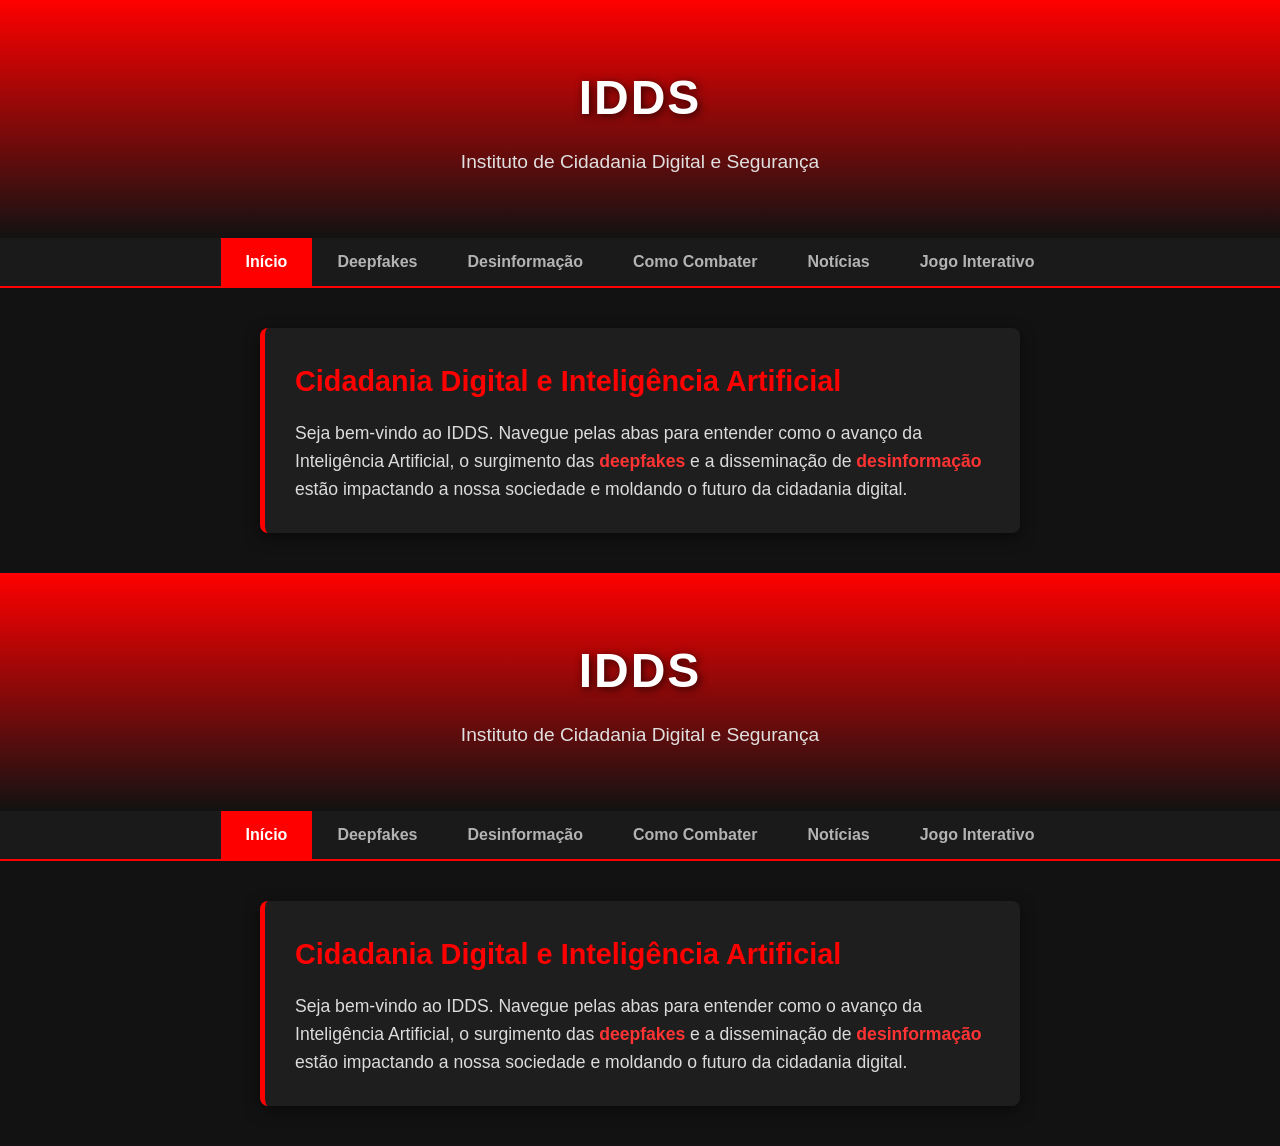
==== commit bf911a62: "Update index.html" ====
--- a/index.html
+++ b/index.html
@@ -173,3 +173,179 @@
     </script>
 </body>
 </html>
+<!DOCTYPE html>
+<html lang="pt-BR">
+<head>
+    <meta charset="UTF-8">
+    <meta name="viewport" content="width=device-width, initial-scale=1.0">
+    <title>IDDS - Cidadania Digital e IA</title>
+    <link rel="stylesheet" href="./style.css">
+</head>
+<body>
+
+    <header class="header">
+        <div class="logo">IDDS</div>
+        <p class="subtitle">Instituto de Cidadania Digital e Segurança</p>
+    </header>
+
+    <nav class="nav-tabs">
+        <button class="tab-link active" onclick="openTab(event, 'inicio')">Início</button>
+        <button class="tab-link" onclick="openTab(event, 'deepfakes')">Deepfakes</button>
+        <button class="tab-link" onclick="openTab(event, 'desinformacao')">Desinformação</button>
+        <button class="tab-link" onclick="openTab(event, 'combate')">Como Combater</button>
+        <button class="tab-link" onclick="openTab(event, 'noticias')">Notícias</button>
+        <button class="tab-link" onclick="openTab(event, 'jogo')">Jogo Interativo</button>
+    </nav>
+
+    <main class="container">
+        
+        <section id="inicio" class="tab-content active">
+            <h2>Cidadania Digital e Inteligência Artificial</h2>
+            <p>Seja bem-vindo ao IDDS. Navegue pelas abas para entender como o avanço da Inteligência Artificial, o surgimento das <strong>deepfakes</strong> e a disseminação de <strong>desinformação</strong> estão impactando a nossa sociedade e moldando o futuro da cidadania digital.</p>
+        </section>
+
+        <section id="deepfakes" class="tab-content">
+            <h2>O Impacto das Deepfakes</h2>
+            <p>Deepfakes são vídeos, áudios ou imagens gerados por IA que imitam de forma realista o rosto e a voz de pessoas reais. Embora a tecnologia possua fins artísticos, ela traz riscos sérios quando usada para criar declarações falsas sem consentimento.</p>
+            
+            <div class="subsecao">
+                <h3>Riscos Sociais e Eleitorais</h3>
+                <p><strong>Fabricação da Realidade:</strong> Com a popularização de geradores de mídia, a desinformação passou a contar com a criação sintética de acontecimentos falsos que simulam com precisão falas de autoridades ou figuras públicas.</p>
+                <p><strong>Danos Reputacionais:</strong> A manipulação de áudio e vídeo pode ser usada para atribuir falsas condutas ou posicionamentos a qualquer cidadão, gerando calúnias difíceis de serem desmentidas rapidamente.</p>
+            </div>
+        </section>
+
+        <section id="desinformacao" class="tab-content">
+            <h2>A Epidemia da Desinformação</h2>
+            <p>A desinformação em massa, impulsionada por algoritmos de IA, pode manipular opiniões, interferir em processos democráticos e prejudicar o debate saudável na internet.</p>
+            
+            <div class="subsecao">
+                <h3>Desafios Jurídicos e de Governança</h3>
+                <p><strong>Impacto nas Eleições:</strong> O uso de montagens manipuladas para confundir o eleitor é uma das maiores preocupações de órgãos públicos, como o Tribunal Superior Eleitoral (TSE), que exige regras claras de transparência no uso de IA.</p>
+                <p><strong>Atraso Legal:</strong> A velocidade de criação de materiais manipulados é superior ao tempo de resposta do sistema judiciário para identificar os autores e aplicar as devidas punições.</p>
+                <p><strong>Regulação de Plataformas:</strong> Especialistas cobram o "dever de cuidado" das Big Techs na remoção ágil de conteúdos nocivos e no aprimoramento de seus algoritmos.</p>
+            </div>
+        </section>
+
+        <section id="combate" class="tab-content">
+            <h2>Como se Proteger e Agir</h2>
+            
+            <div class="subsecao">
+                <h3>Educação Midiática e Cidadania</h3>
+                <p><strong>Pensamento Crítico:</strong> Desenvolver o hábito de verificar as fontes e desconfiar de conteúdos alarmantes é a principal barreira contra notícias falsas.</p>
+                <p><strong>Denúncia e Registro:</strong> Vítimas de falsidade ideológica ou difamação digital devem reunir evidências (como links e capturas de tela) para reportar o abuso diretamente nas plataformas e buscar auxílio legal.</p>
+            </div>
+        </section>
+
+        <section id="noticias" class="tab-content">
+            <h2>Painel de Notícias e Atualizações</h2>
+            <p>Fique por dentro das últimas discussões e diretrizes globais sobre o uso ético da Inteligência Artificial.</p>
+            
+            <div class="subsecao">
+                <h3>Últimas Diretrizes</h3>
+                <p><strong>Atualização Regulatória:</strong> Tribunais eleitorais reforçam regras para a rotulagem obrigatória de conteúdos políticos criados ou modificados via IA.</p>
+                <p><strong>Segurança na Rede:</strong> Alianças globais buscam desenvolver novas ferramentas de marca d'água digital para facilitar a identificação de materiais sintéticos.</p>
+            </div>
+        </section>
+
+        <section id="jogo" class="tab-content">
+            <h2>Simulador: Sentinela Digital IDDS</h2>
+            <p>Analise os relatórios de mídia enviados pelas redes sociais e decida a melhor ação para manter o ambiente digital seguro.</p>
+            
+            <div id="game-container" class="game-box">
+                <div class="status-bar">
+                    <span>Pontuação de Cidadania: <strong id="score">0</strong></span>
+                </div>
+                <hr style="border-color: #333; margin: 15px 0;">
+                <div id="scenario-text" class="scenario">Carregando caso...</div>
+                <div id="options-container" class="options-vertical"></div>
+            </div>
+        </section>
+
+    </main>
+
+    <script>
+        // Função para alternar as abas do site
+        function openTab(evt, tabName) {
+            var i, tabcontent, tablinks;
+            tabcontent = document.getElementsByClassName("tab-content");
+            for (i = 0; i < tabcontent.length; i++) {
+                tabcontent[i].classList.remove("active");
+            }
+            tablinks = document.getElementsByClassName("tab-link");
+            for (i = 0; i < tablinks.length; i++) {
+                tablinks[i].classList.remove("active");
+            }
+            document.getElementById(tabName).classList.add("active");
+            evt.currentTarget.classList.add("active");
+        }
+
+        // Cenários Educativos do Simulador
+        const scenarios = [
+            {
+                text: "CASO 1: Um vídeo de um prefeito anunciando o cancelamento do transporte público na cidade viraliza em grupos locais. Em câmera lenta, você nota desencaixes na sincronia da fala e falhas de pixels na linha do pescoço. O que você faz?",
+                options: [
+                    { text: "Classificar como mídia manipulada por IA e emitir um relatório de desinformação.", correct: true, feedback: "Correto! Os erros de renderização e dessincronização indicam o uso de deepfake. O alerta precoce protegeu o debate local." },
+                    { text: "Compartilhar imediatamente nos canais oficiais para aumentar as visualizações do perfil.", correct: false, feedback: "Incorreto. Disseminar conteúdo sem verificação técnica propaga desinformação e alarma o público sem necessidade." }
+                ]
+            },
+            {
+                text: "CASO 2: Um arquivo de áudio atribuído a um investidor conhecido promete recompensas em dinheiro por meio de cadastros em um link duvidoso. Portais oficiais de notícias não trazem nenhuma informação correlata. Como agir?",
+                options: [
+                    { text: "Manter o áudio circulando, assumindo que a voz é muito semelhante à da figura pública.", correct: false, feedback: "Incorreto. Tecnologias de clonagem de áudio sintético são rotineiramente empregadas em fraudes de engenharia social." },
+                    { text: "Restringir preventivamente a postagem e orientar os usuários a conferirem fontes oficiais.", correct: true, feedback: "Muito bem! O cuidado evitou que internautas fornecessem dados sensíveis a links falsos." }
+                ]
+            },
+            {
+                text: "CASO 3: Um portal especializado de imprensa publica um artigo científico apontando falhas e vulnerabilidades éticas nos algoritmos de uma rede social de grande porte. Como moderar?",
+                options: [
+                    { text: "Permitir a circulação e apoiar o direito à informação verídica.", correct: true, feedback: "Excelente. O jornalismo de base técnica e fontes declaradas é essencial para fiscalizar o avanço das tecnologias de IA." },
+                    { text: "Remover o artigo do ar para evitar críticas institucionais contra os sistemas automatizados.", correct: false, feedback: "Incorreto. Silenciar informações auditadas e profissionais compromete o desenvolvimento da cidadania e a transparência digital." }
+                ]
+            }
+        ];
+
+        let currentScenario = 0;
+        let score = 0;
+
+        function loadScenario() {
+            if (currentScenario < scenarios.length) {
+                const sc = scenarios[currentScenario];
+                document.getElementById("scenario-text").innerText = sc.text;
+                const optionsDiv = document.getElementById("options-container");
+                optionsDiv.innerHTML = "";
+
+                sc.options.forEach(opt => {
+                    const btn = document.createElement("button");
+                    btn.innerText = opt.text;
+                    btn.className = "game-btn";
+                    btn.onclick = () => selectOption(opt);
+                    optionsDiv.appendChild(btn);
+                });
+            } else {
+                document.getElementById("scenario-text").innerHTML = `<h3>Simulação Encerrada</h3><p>Você concluiu o treinamento do IDDS com ${score} de ${scenarios.length} acertos em decisões éticas.</p>`;
+                document.getElementById("options-container").innerHTML = `<button class="game-btn" onclick="restartGame()">Jogar Novamente</button>`;
+            }
+        }
+
+        function selectOption(option) {
+            alert(option.feedback);
+            if (option.correct) {
+                score++;
+                document.getElementById("score").innerText = score;
+            }
+            currentScenario++;
+            loadScenario();
+        }
+
+        function restartGame() {
+            currentScenario = 0;
+            score = 0;
+            document.getElementById("score").innerText = score;
+            loadScenario();
+        }
+
+        window.onload = loadScenario;
+    </script>
+</body>
+</html>
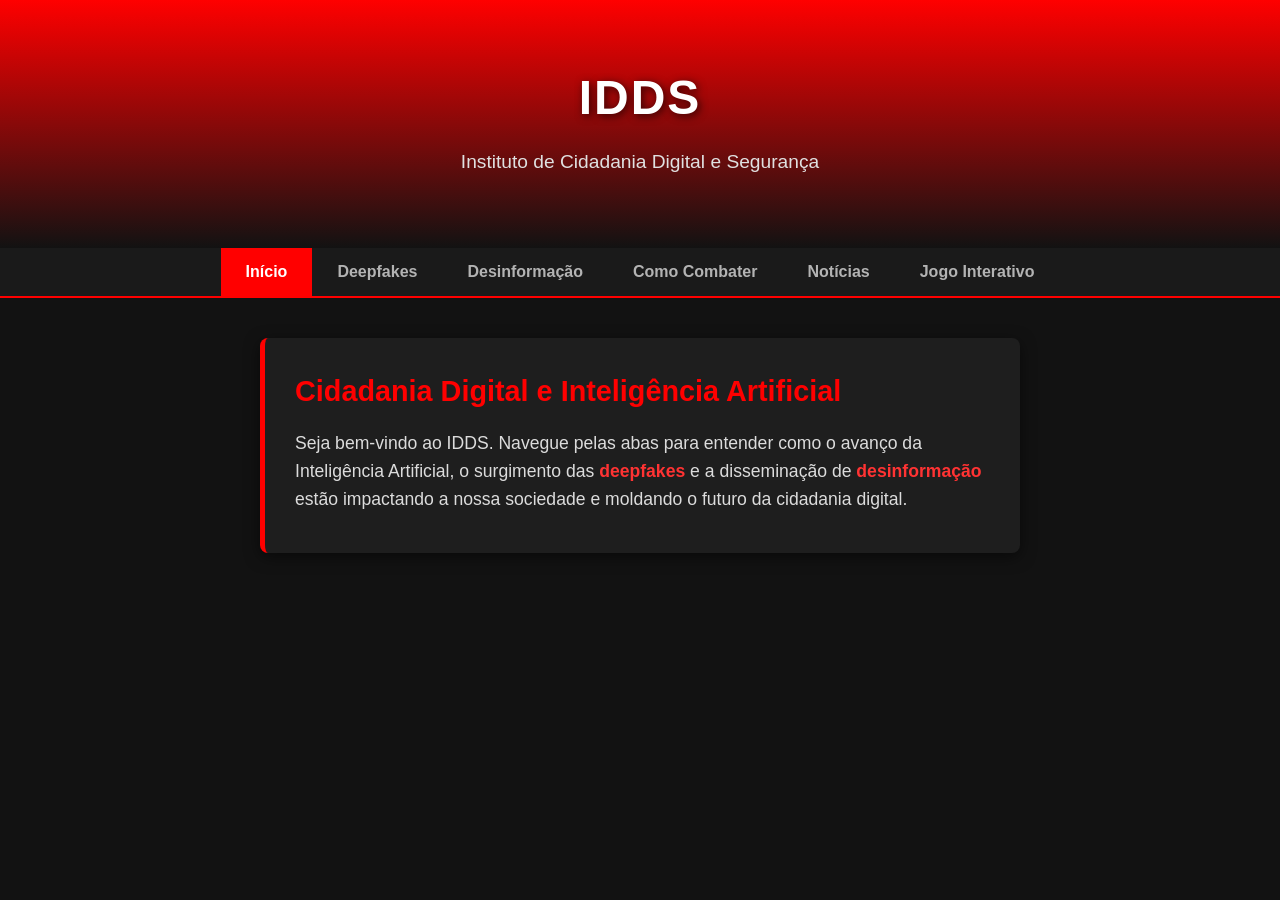
==== commit 497d0ed4: "Update index.html" ====
--- a/index.html
+++ b/index.html
@@ -173,179 +173,3 @@
     </script>
 </body>
 </html>
-<!DOCTYPE html>
-<html lang="pt-BR">
-<head>
-    <meta charset="UTF-8">
-    <meta name="viewport" content="width=device-width, initial-scale=1.0">
-    <title>IDDS - Cidadania Digital e IA</title>
-    <link rel="stylesheet" href="./style.css">
-</head>
-<body>
-
-    <header class="header">
-        <div class="logo">IDDS</div>
-        <p class="subtitle">Instituto de Cidadania Digital e Segurança</p>
-    </header>
-
-    <nav class="nav-tabs">
-        <button class="tab-link active" onclick="openTab(event, 'inicio')">Início</button>
-        <button class="tab-link" onclick="openTab(event, 'deepfakes')">Deepfakes</button>
-        <button class="tab-link" onclick="openTab(event, 'desinformacao')">Desinformação</button>
-        <button class="tab-link" onclick="openTab(event, 'combate')">Como Combater</button>
-        <button class="tab-link" onclick="openTab(event, 'noticias')">Notícias</button>
-        <button class="tab-link" onclick="openTab(event, 'jogo')">Jogo Interativo</button>
-    </nav>
-
-    <main class="container">
-        
-        <section id="inicio" class="tab-content active">
-            <h2>Cidadania Digital e Inteligência Artificial</h2>
-            <p>Seja bem-vindo ao IDDS. Navegue pelas abas para entender como o avanço da Inteligência Artificial, o surgimento das <strong>deepfakes</strong> e a disseminação de <strong>desinformação</strong> estão impactando a nossa sociedade e moldando o futuro da cidadania digital.</p>
-        </section>
-
-        <section id="deepfakes" class="tab-content">
-            <h2>O Impacto das Deepfakes</h2>
-            <p>Deepfakes são vídeos, áudios ou imagens gerados por IA que imitam de forma realista o rosto e a voz de pessoas reais. Embora a tecnologia possua fins artísticos, ela traz riscos sérios quando usada para criar declarações falsas sem consentimento.</p>
-            
-            <div class="subsecao">
-                <h3>Riscos Sociais e Eleitorais</h3>
-                <p><strong>Fabricação da Realidade:</strong> Com a popularização de geradores de mídia, a desinformação passou a contar com a criação sintética de acontecimentos falsos que simulam com precisão falas de autoridades ou figuras públicas.</p>
-                <p><strong>Danos Reputacionais:</strong> A manipulação de áudio e vídeo pode ser usada para atribuir falsas condutas ou posicionamentos a qualquer cidadão, gerando calúnias difíceis de serem desmentidas rapidamente.</p>
-            </div>
-        </section>
-
-        <section id="desinformacao" class="tab-content">
-            <h2>A Epidemia da Desinformação</h2>
-            <p>A desinformação em massa, impulsionada por algoritmos de IA, pode manipular opiniões, interferir em processos democráticos e prejudicar o debate saudável na internet.</p>
-            
-            <div class="subsecao">
-                <h3>Desafios Jurídicos e de Governança</h3>
-                <p><strong>Impacto nas Eleições:</strong> O uso de montagens manipuladas para confundir o eleitor é uma das maiores preocupações de órgãos públicos, como o Tribunal Superior Eleitoral (TSE), que exige regras claras de transparência no uso de IA.</p>
-                <p><strong>Atraso Legal:</strong> A velocidade de criação de materiais manipulados é superior ao tempo de resposta do sistema judiciário para identificar os autores e aplicar as devidas punições.</p>
-                <p><strong>Regulação de Plataformas:</strong> Especialistas cobram o "dever de cuidado" das Big Techs na remoção ágil de conteúdos nocivos e no aprimoramento de seus algoritmos.</p>
-            </div>
-        </section>
-
-        <section id="combate" class="tab-content">
-            <h2>Como se Proteger e Agir</h2>
-            
-            <div class="subsecao">
-                <h3>Educação Midiática e Cidadania</h3>
-                <p><strong>Pensamento Crítico:</strong> Desenvolver o hábito de verificar as fontes e desconfiar de conteúdos alarmantes é a principal barreira contra notícias falsas.</p>
-                <p><strong>Denúncia e Registro:</strong> Vítimas de falsidade ideológica ou difamação digital devem reunir evidências (como links e capturas de tela) para reportar o abuso diretamente nas plataformas e buscar auxílio legal.</p>
-            </div>
-        </section>
-
-        <section id="noticias" class="tab-content">
-            <h2>Painel de Notícias e Atualizações</h2>
-            <p>Fique por dentro das últimas discussões e diretrizes globais sobre o uso ético da Inteligência Artificial.</p>
-            
-            <div class="subsecao">
-                <h3>Últimas Diretrizes</h3>
-                <p><strong>Atualização Regulatória:</strong> Tribunais eleitorais reforçam regras para a rotulagem obrigatória de conteúdos políticos criados ou modificados via IA.</p>
-                <p><strong>Segurança na Rede:</strong> Alianças globais buscam desenvolver novas ferramentas de marca d'água digital para facilitar a identificação de materiais sintéticos.</p>
-            </div>
-        </section>
-
-        <section id="jogo" class="tab-content">
-            <h2>Simulador: Sentinela Digital IDDS</h2>
-            <p>Analise os relatórios de mídia enviados pelas redes sociais e decida a melhor ação para manter o ambiente digital seguro.</p>
-            
-            <div id="game-container" class="game-box">
-                <div class="status-bar">
-                    <span>Pontuação de Cidadania: <strong id="score">0</strong></span>
-                </div>
-                <hr style="border-color: #333; margin: 15px 0;">
-                <div id="scenario-text" class="scenario">Carregando caso...</div>
-                <div id="options-container" class="options-vertical"></div>
-            </div>
-        </section>
-
-    </main>
-
-    <script>
-        // Função para alternar as abas do site
-        function openTab(evt, tabName) {
-            var i, tabcontent, tablinks;
-            tabcontent = document.getElementsByClassName("tab-content");
-            for (i = 0; i < tabcontent.length; i++) {
-                tabcontent[i].classList.remove("active");
-            }
-            tablinks = document.getElementsByClassName("tab-link");
-            for (i = 0; i < tablinks.length; i++) {
-                tablinks[i].classList.remove("active");
-            }
-            document.getElementById(tabName).classList.add("active");
-            evt.currentTarget.classList.add("active");
-        }
-
-        // Cenários Educativos do Simulador
-        const scenarios = [
-            {
-                text: "CASO 1: Um vídeo de um prefeito anunciando o cancelamento do transporte público na cidade viraliza em grupos locais. Em câmera lenta, você nota desencaixes na sincronia da fala e falhas de pixels na linha do pescoço. O que você faz?",
-                options: [
-                    { text: "Classificar como mídia manipulada por IA e emitir um relatório de desinformação.", correct: true, feedback: "Correto! Os erros de renderização e dessincronização indicam o uso de deepfake. O alerta precoce protegeu o debate local." },
-                    { text: "Compartilhar imediatamente nos canais oficiais para aumentar as visualizações do perfil.", correct: false, feedback: "Incorreto. Disseminar conteúdo sem verificação técnica propaga desinformação e alarma o público sem necessidade." }
-                ]
-            },
-            {
-                text: "CASO 2: Um arquivo de áudio atribuído a um investidor conhecido promete recompensas em dinheiro por meio de cadastros em um link duvidoso. Portais oficiais de notícias não trazem nenhuma informação correlata. Como agir?",
-                options: [
-                    { text: "Manter o áudio circulando, assumindo que a voz é muito semelhante à da figura pública.", correct: false, feedback: "Incorreto. Tecnologias de clonagem de áudio sintético são rotineiramente empregadas em fraudes de engenharia social." },
-                    { text: "Restringir preventivamente a postagem e orientar os usuários a conferirem fontes oficiais.", correct: true, feedback: "Muito bem! O cuidado evitou que internautas fornecessem dados sensíveis a links falsos." }
-                ]
-            },
-            {
-                text: "CASO 3: Um portal especializado de imprensa publica um artigo científico apontando falhas e vulnerabilidades éticas nos algoritmos de uma rede social de grande porte. Como moderar?",
-                options: [
-                    { text: "Permitir a circulação e apoiar o direito à informação verídica.", correct: true, feedback: "Excelente. O jornalismo de base técnica e fontes declaradas é essencial para fiscalizar o avanço das tecnologias de IA." },
-                    { text: "Remover o artigo do ar para evitar críticas institucionais contra os sistemas automatizados.", correct: false, feedback: "Incorreto. Silenciar informações auditadas e profissionais compromete o desenvolvimento da cidadania e a transparência digital." }
-                ]
-            }
-        ];
-
-        let currentScenario = 0;
-        let score = 0;
-
-        function loadScenario() {
-            if (currentScenario < scenarios.length) {
-                const sc = scenarios[currentScenario];
-                document.getElementById("scenario-text").innerText = sc.text;
-                const optionsDiv = document.getElementById("options-container");
-                optionsDiv.innerHTML = "";
-
-                sc.options.forEach(opt => {
-                    const btn = document.createElement("button");
-                    btn.innerText = opt.text;
-                    btn.className = "game-btn";
-                    btn.onclick = () => selectOption(opt);
-                    optionsDiv.appendChild(btn);
-                });
-            } else {
-                document.getElementById("scenario-text").innerHTML = `<h3>Simulação Encerrada</h3><p>Você concluiu o treinamento do IDDS com ${score} de ${scenarios.length} acertos em decisões éticas.</p>`;
-                document.getElementById("options-container").innerHTML = `<button class="game-btn" onclick="restartGame()">Jogar Novamente</button>`;
-            }
-        }
-
-        function selectOption(option) {
-            alert(option.feedback);
-            if (option.correct) {
-                score++;
-                document.getElementById("score").innerText = score;
-            }
-            currentScenario++;
-            loadScenario();
-        }
-
-        function restartGame() {
-            currentScenario = 0;
-            score = 0;
-            document.getElementById("score").innerText = score;
-            loadScenario();
-        }
-
-        window.onload = loadScenario;
-    </script>
-</body>
-</html>
--- a/style.css
+++ b/style.css
@@ -174,3 +174,177 @@
     border-color: #ff0000;
     transform: translateX(6px);
 }
+/* Configurações Gerais */
+* {
+    margin: 0;
+    padding: 0;
+    box-sizing: border-box;
+    font-family: 'Segoe UI', Tahoma, Geneva, Verdana, sans-serif;
+}
+
+body {
+    background-color: #121212;
+    color: #ffffff;
+    line-height: 1.6;
+}
+
+/* Cabeçalho / Banner Principal */
+.header {
+    background: linear-gradient(180deg, #ff0000 0%, #121212 100%);
+    text-align: center;
+    padding: 60px 20px;
+}
+
+.logo {
+    font-size: 3rem;
+    font-weight: 900;
+    color: #ffffff;
+    letter-spacing: 2px;
+    text-shadow: 2px 2px 8px rgba(0, 0, 0, 0.7);
+}
+
+.subtitle {
+    font-size: 1.2rem;
+    color: #e0e0e0;
+    margin-top: 10px;
+}
+
+/* Abas de Navegação */
+.nav-tabs {
+    display: flex;
+    justify-content: center;
+    flex-wrap: wrap;
+    background-color: #1a1a1a;
+    border-bottom: 2px solid #ff0000;
+    position: sticky;
+    top: 0;
+    z-index: 100;
+}
+
+.tab-link {
+    background-color: transparent;
+    border: none;
+    outline: none;
+    color: #b3b3b3;
+    padding: 15px 25px;
+    font-size: 1rem;
+    font-weight: 600;
+    cursor: pointer;
+    transition: all 0.3s ease;
+}
+
+.tab-link:hover {
+    color: #ff0000;
+    background-color: #262626;
+}
+
+.tab-link.active {
+    color: #ffffff;
+    background-color: #ff0000;
+}
+
+/* Layout das Páginas */
+.container {
+    max-width: 800px;
+    margin: 40px auto;
+    padding: 0 20px;
+}
+
+.tab-content {
+    display: none;
+    background-color: #1e1e1e;
+    padding: 30px;
+    border-radius: 8px;
+    border-left: 5px solid #ff0000;
+    box-shadow: 0 4px 15px rgba(0, 0, 0, 0.5);
+}
+
+.tab-content.active {
+    display: block;
+    animation: fadeIn 0.5s ease;
+}
+
+@keyframes fadeIn {
+    from { opacity: 0; transform: translateY(10px); }
+    to { opacity: 1; transform: translateY(0); }
+}
+
+h2 {
+    color: #ff0000;
+    margin-bottom: 15px;
+    font-size: 1.8rem;
+}
+
+p {
+    color: #dcdcdc;
+    font-size: 1.1rem;
+    margin-bottom: 10px;
+}
+
+strong {
+    color: #ff3333;
+}
+
+.subsecao {
+    margin-top: 25px;
+    padding-top: 20px;
+    border-top: 1px dashed #333;
+}
+
+.subsecao h3 {
+    color: #ffffff;
+    font-size: 1.3rem;
+    margin-bottom: 15px;
+}
+
+/* Painel de Controle do Jogo */
+.game-box {
+    background-color: #161616;
+    border: 2px solid #ff0000;
+    border-radius: 8px;
+    padding: 25px;
+    margin-top: 25px;
+    box-shadow: inset 0 0 10px rgba(255, 0, 0, 0.2);
+}
+
+.status-bar {
+    font-size: 1.1rem;
+    color: #e0e0e0;
+}
+
+.status-bar strong {
+    color: #ff0000;
+    font-size: 1.3rem;
+}
+
+.scenario {
+    font-size: 1.1rem;
+    color: #ffffff;
+    margin-bottom: 25px;
+    line-height: 1.6;
+}
+
+.options-vertical {
+    display: flex;
+    flex-direction: column;
+    gap: 15px;
+}
+
+.game-btn {
+    background-color: #222;
+    color: #fff;
+    border: 1px solid #444;
+    padding: 14px 18px;
+    font-size: 1rem;
+    border-radius: 4px;
+    cursor: pointer;
+    text-align: left;
+    transition: all 0.2s ease;
+}
+
+.game-btn:hover {
+    background-color: #ff0000;
+    color: #ffffff;
+    border-color: #ff0000;
+    transform: translateX(5px);
+}
